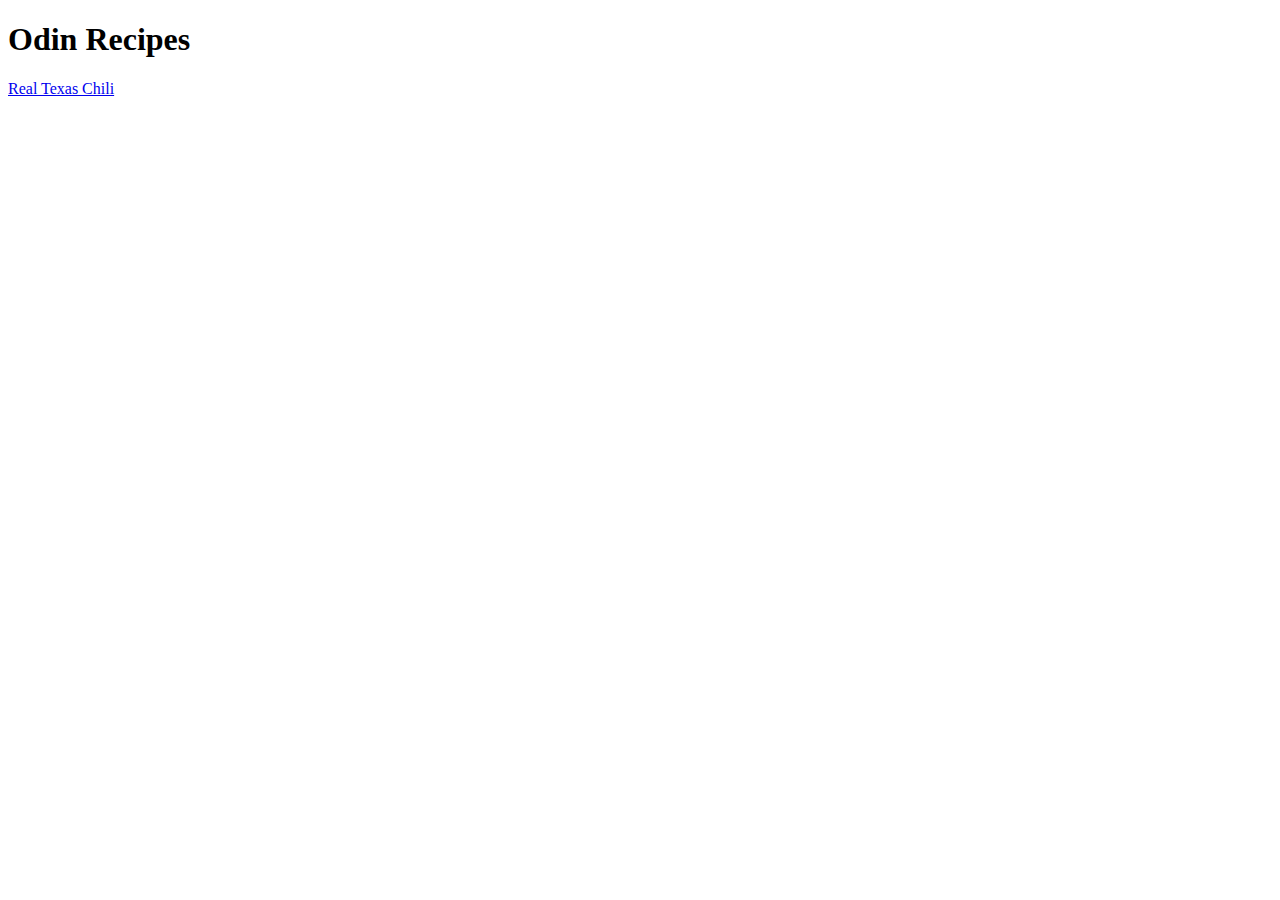
==== index.html @ d04e88cd "Add first recipe to directory" ====
<!DOCTYPE html>
<html lang="en">

<head>
    <meta charset="UTF-8">
    <meta name="viewport" content="width=device-width, initial-scale=1.0">
    <title>Odin Recipes</title>
</head>

<body>
    <h1>Odin Recipes</h1>

    <a href="/recipes/txchili.html">Real Texas Chili</a>
</body>

</html>
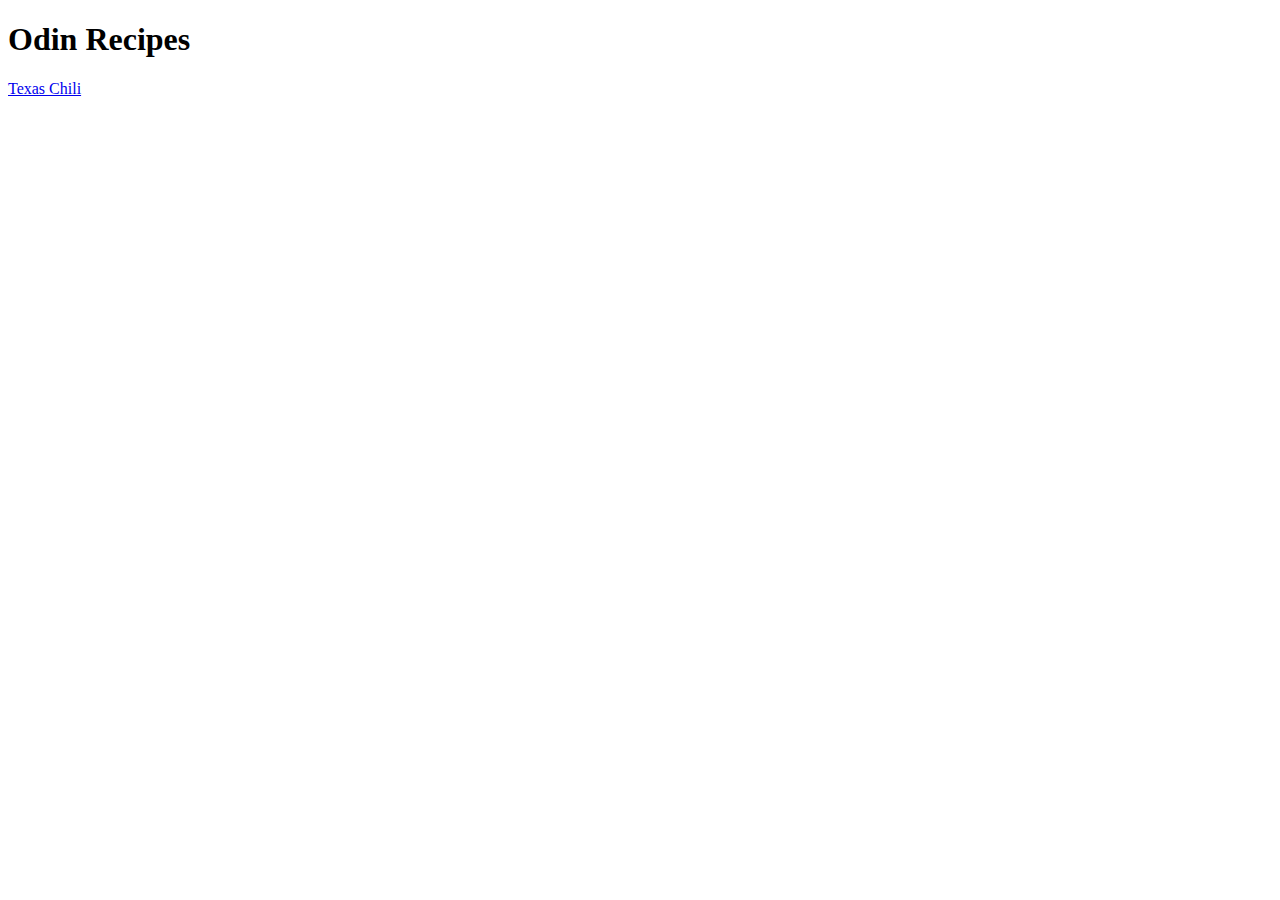
==== commit c6d745af: "Add image for txchili" ====
--- a/index.html
+++ b/index.html
@@ -10,7 +10,7 @@
 <body>
     <h1>Odin Recipes</h1>
 
-    <a href="/recipes/txchili.html">Real Texas Chili</a>
+    <a href="/recipes/txchili.html">Texas Chili</a>
 </body>
 
 </html>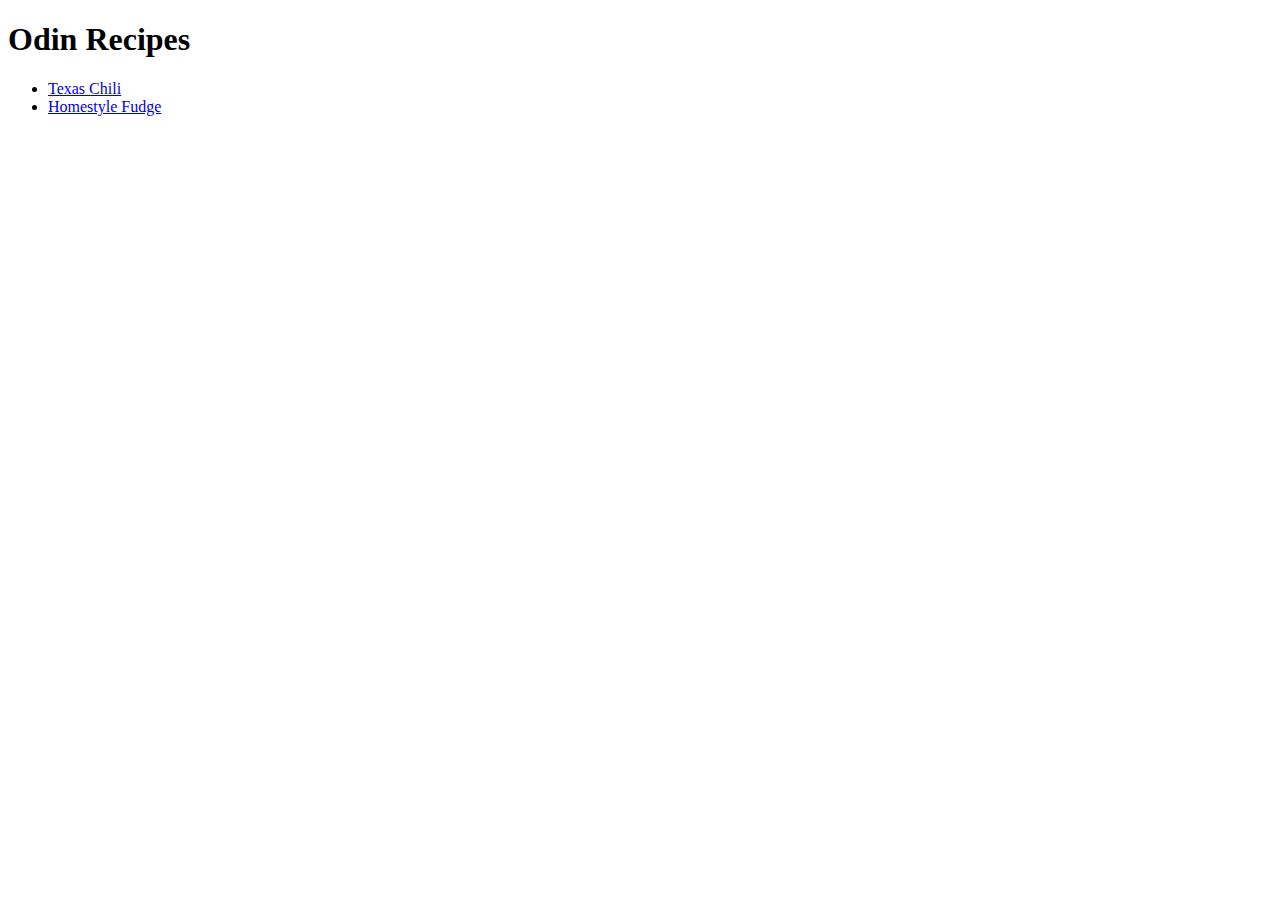
==== commit 603e008b: "Add list feature for recipes" ====
--- a/index.html
+++ b/index.html
@@ -10,7 +10,10 @@
 <body>
     <h1>Odin Recipes</h1>
 
-    <a href="/recipes/txchili.html">Texas Chili</a>
+    <ul>
+        <li><a href="recipes/txchili.html">Texas Chili</a></li>
+        <li><a href="recipes/homestylefudge.html">Homestyle Fudge</a></li>
+    </ul>
 </body>
 
 </html>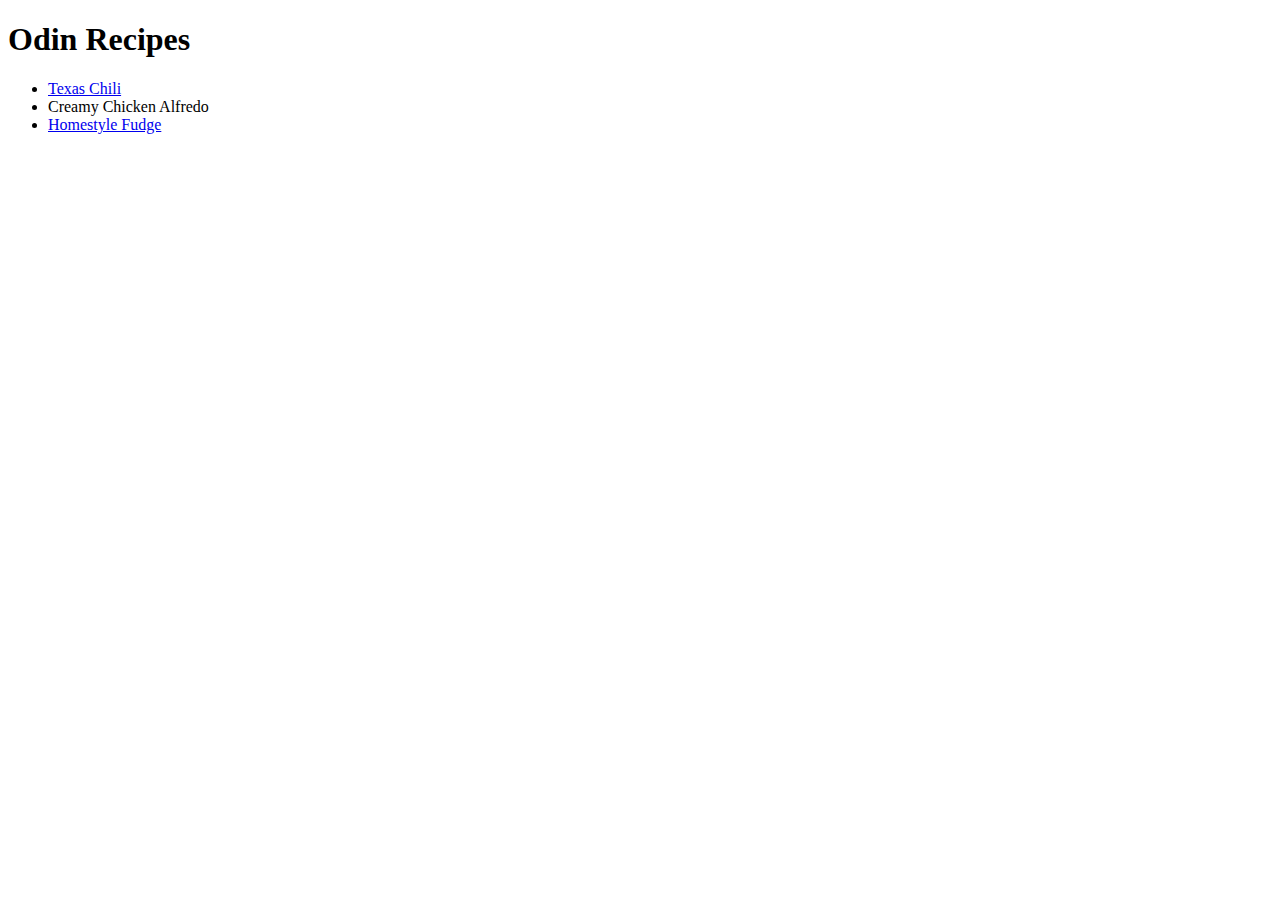
==== commit 6c7a59fc: "Add new chicken alfredo recipe" ====
--- a/index.html
+++ b/index.html
@@ -12,6 +12,7 @@
 
     <ul>
         <li><a href="recipes/txchili.html">Texas Chili</a></li>
+        <li><a href="recipes/chickenalfredo.html"></a>Creamy Chicken Alfredo</li>
         <li><a href="recipes/homestylefudge.html">Homestyle Fudge</a></li>
     </ul>
 </body>
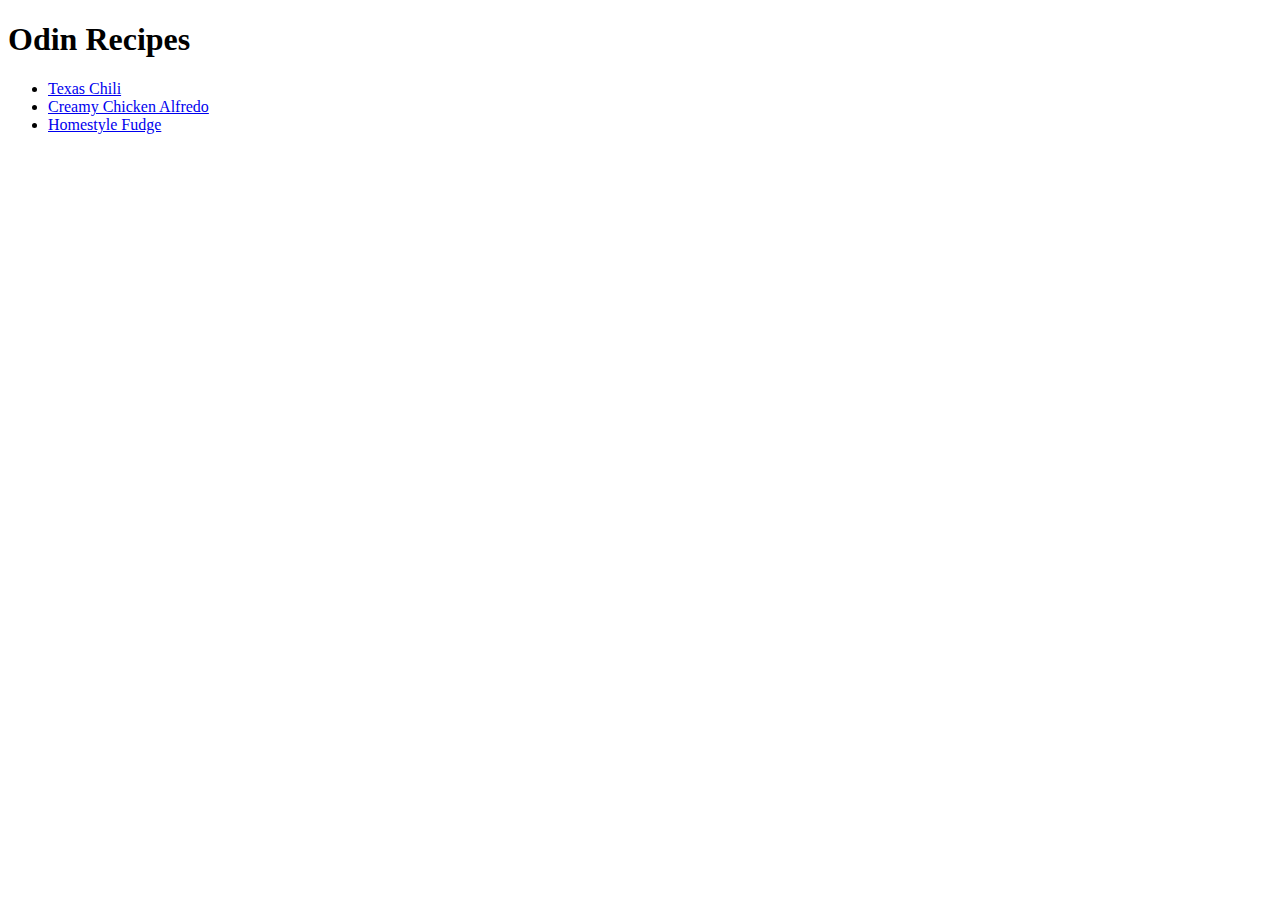
==== commit 776bdb50: "Fix bug for new recipe broken link" ====
--- a/index.html
+++ b/index.html
@@ -12,7 +12,7 @@
 
     <ul>
         <li><a href="recipes/txchili.html">Texas Chili</a></li>
-        <li><a href="recipes/chickenalfredo.html"></a>Creamy Chicken Alfredo</li>
+        <li><a href="recipes/chickenalfredo.html">Creamy Chicken Alfredo</a></li>
         <li><a href="recipes/homestylefudge.html">Homestyle Fudge</a></li>
     </ul>
 </body>
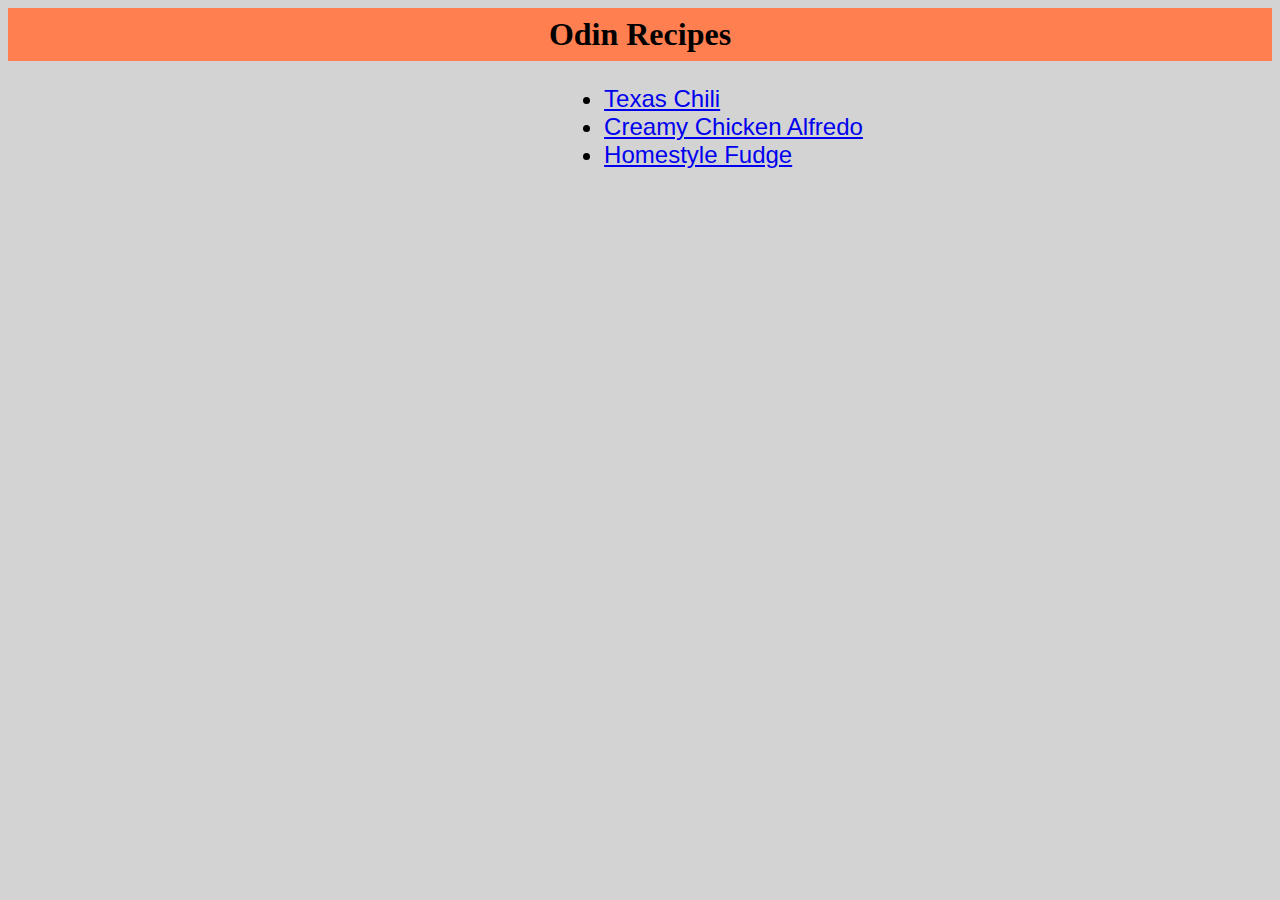
==== commit 31fd9f7c: "Add css design to index page" ====
--- a/index.html
+++ b/index.html
@@ -4,13 +4,14 @@
 <head>
     <meta charset="UTF-8">
     <meta name="viewport" content="width=device-width, initial-scale=1.0">
+    <link rel="stylesheet" href="style.css">
     <title>Odin Recipes</title>
 </head>
 
 <body>
-    <h1>Odin Recipes</h1>
+    <h1 class="index-page-title">Odin Recipes</h1>
 
-    <ul>
+    <ul class="recipe-list">
         <li><a href="recipes/txchili.html">Texas Chili</a></li>
         <li><a href="recipes/chickenalfredo.html">Creamy Chicken Alfredo</a></li>
         <li><a href="recipes/homestylefudge.html">Homestyle Fudge</a></li>
--- a/style.css
+++ b/style.css
@@ -0,0 +1,19 @@
+body {
+    background-color: lightgrey;
+    margin: 0;
+}
+
+.index-page-title {
+    font-size: 32px;
+    text-align: center;
+    background-color: coral;
+    padding: 8px;
+    margin: 8px;
+}
+
+.recipe-list {
+    font-size: 24px;
+    font-family: Verdana, Geneva, Tahoma, sans-serif;
+    max-width: fit-content;
+    margin-left: 564.11px;
+}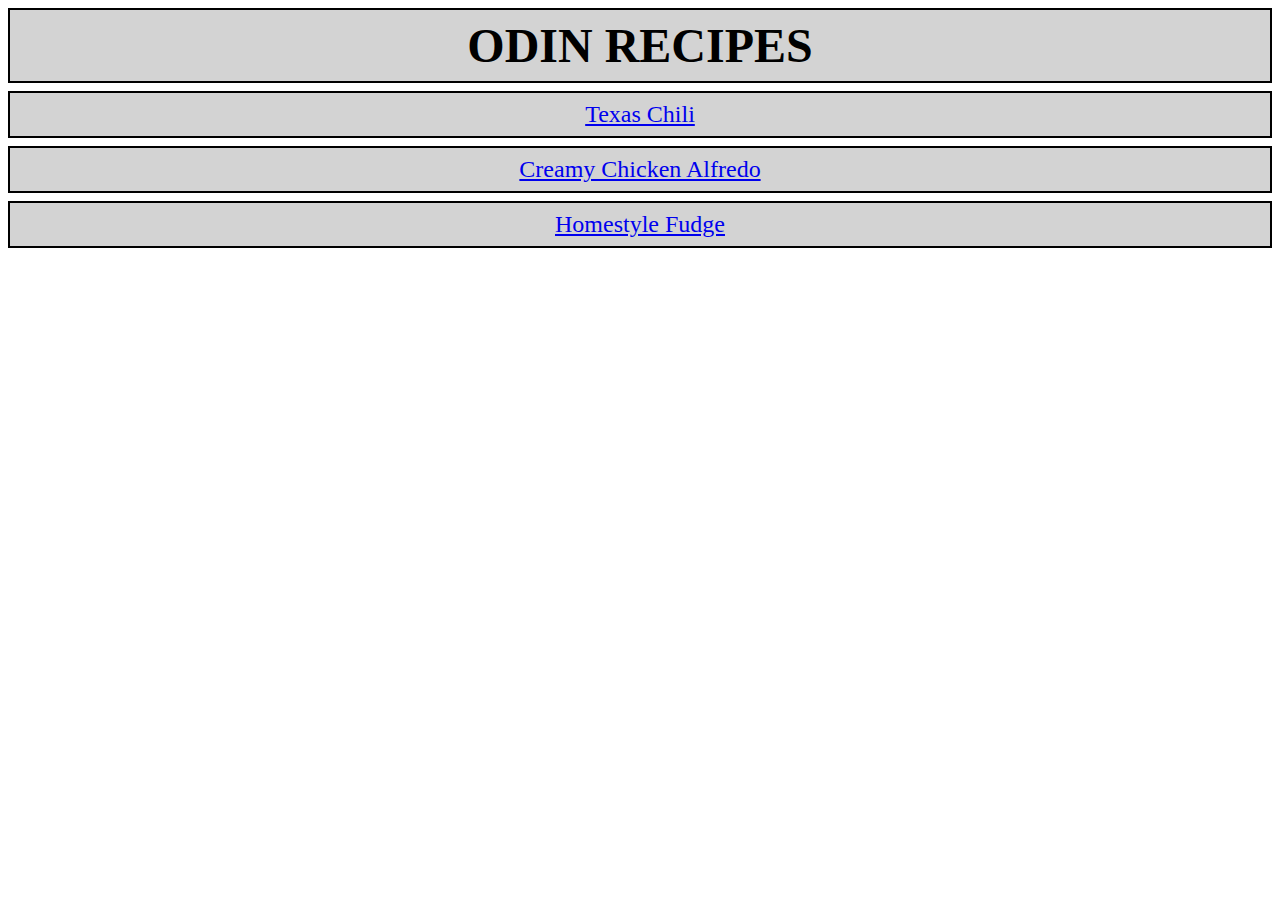
==== commit f9806500: "Update page layout and style" ====
--- a/index.html
+++ b/index.html
@@ -9,13 +9,17 @@
 </head>
 
 <body>
-    <h1 class="index-page-title">Odin Recipes</h1>
+    <h1 class="index-page-title">ODIN RECIPES</h1>
 
-    <ul class="recipe-list">
-        <li><a href="recipes/txchili.html">Texas Chili</a></li>
-        <li><a href="recipes/chickenalfredo.html">Creamy Chicken Alfredo</a></li>
-        <li><a href="recipes/homestylefudge.html">Homestyle Fudge</a></li>
-    </ul>
+    <div class="recipe-list">
+        <a href="recipes/txchili.html">Texas Chili</a>
+    </div>
+    <div class="recipe-list">
+        <a href="recipes/chickenalfredo.html">Creamy Chicken Alfredo</a>
+    </div>
+    <div class="recipe-list">
+        <a href="recipes/homestylefudge.html">Homestyle Fudge</a></li>
+    </div>
 </body>
 
 </html>--- a/style.css
+++ b/style.css
@@ -1,19 +1,24 @@
 body {
-    background-color: lightgrey;
+    background-color: white;
     margin: 0;
 }
 
 .index-page-title {
-    font-size: 32px;
+    font-size: 48px;
     text-align: center;
-    background-color: coral;
+    background-color: lightgrey;
+    color: black;
+    border: 2px solid black;
     padding: 8px;
     margin: 8px;
 }
 
 .recipe-list {
     font-size: 24px;
-    font-family: Verdana, Geneva, Tahoma, sans-serif;
-    max-width: fit-content;
-    margin-left: 564.11px;
+    text-align: center;
+    background-color: lightgrey;
+    color: black;
+    border: 2px solid black;
+    padding: 8px;
+    margin: 8px;
 }